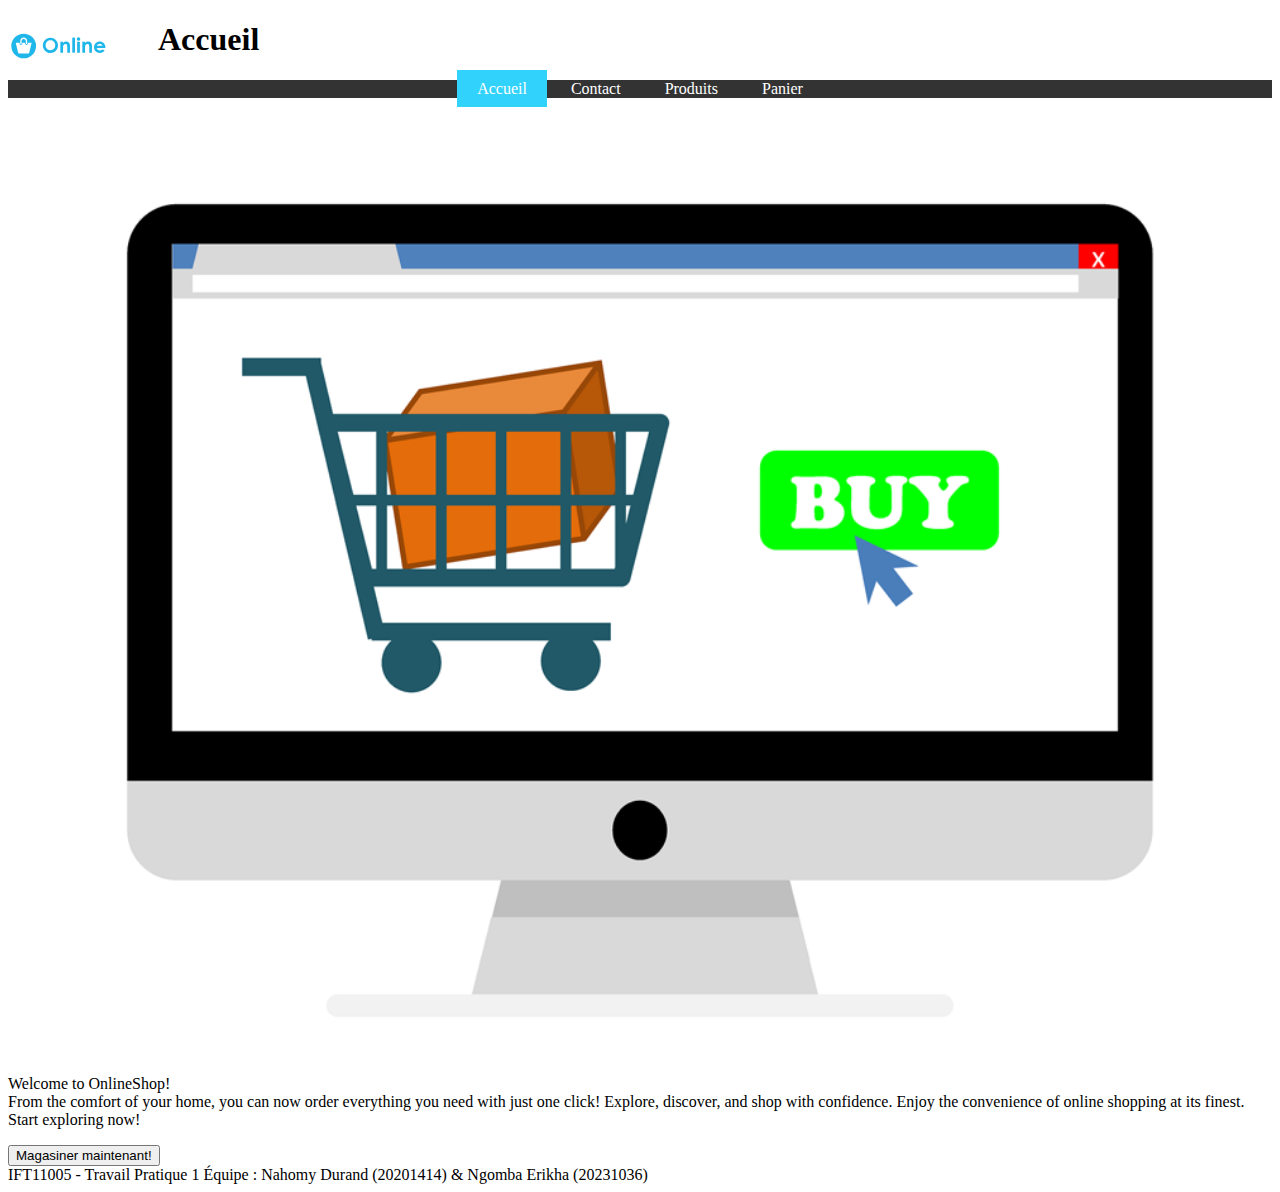
==== IFT1005/html/index.html @ 000116a7 "Fixed grammar + added home page text" ====
<!DOCTYPE html>
<html lang="fr">
<head>
  <meta charset="UTF-8">
  <title>OnlineShop - Accueil</title>
  <link rel="stylesheet" href="/IFT1005/css/style.css">
</head>

<body>

<!-- SHOP LOGO + PAGE TITLE-->
<header>
<h1>
  <img src="/IFT1005/assets/img/logo.svg" alt="Logo de OnlineShop" style="float:left;width:150px;height:50px;">
  Accueil</h1>
</header>

<!-- NAVIGATION BAR -->
<nav>
  <a class="active" href="index.html">Accueil</a>
  <a href="contact.html">Contact</a>
  <a href="products.html">Produits</a>
  <a href="shopping-cart.html">Panier</a>
</nav>
 
<!-- HOME PAGE -->
<main>
<img src="/IFT1005/assets/img/home.png" alt="Image d'accueil" style="width:100%;height:100%;margin-top:10px;">
<p> Welcome to OnlineShop! <br>
  From the comfort of your home, you can now order everything you need with just one click! Explore, discover, 
  and shop with confidence. Enjoy the convenience of online shopping at its finest. Start exploring now! </p>
<a href="products.html"> <button> Magasiner maintenant! </button> </a>
</main>

<footer>
IFT11005 - Travail Pratique 1
Équipe : Nahomy Durand (20201414) & Ngomba Erikha (20231036)
</footer>
  
</body>
</html>
---- IFT1005/css/style.css ----
nav {
    background-color: #333; /* Background color for the navigation bar */
    text-align: center; /* Center-align the links horizontally */
}

/* Style the navigation links */
nav a {
    text-decoration: none; /* Remove underline from links */
    color: #fff; /* Text color for links */
    padding: 10px 20px; /* Add some padding to the links for spacing */
}

/* Style the active link */
nav a.active {
    background-color: #31d2fb; /* Background color for the active link */
    color: #fff; /* Text color for the active link */
}
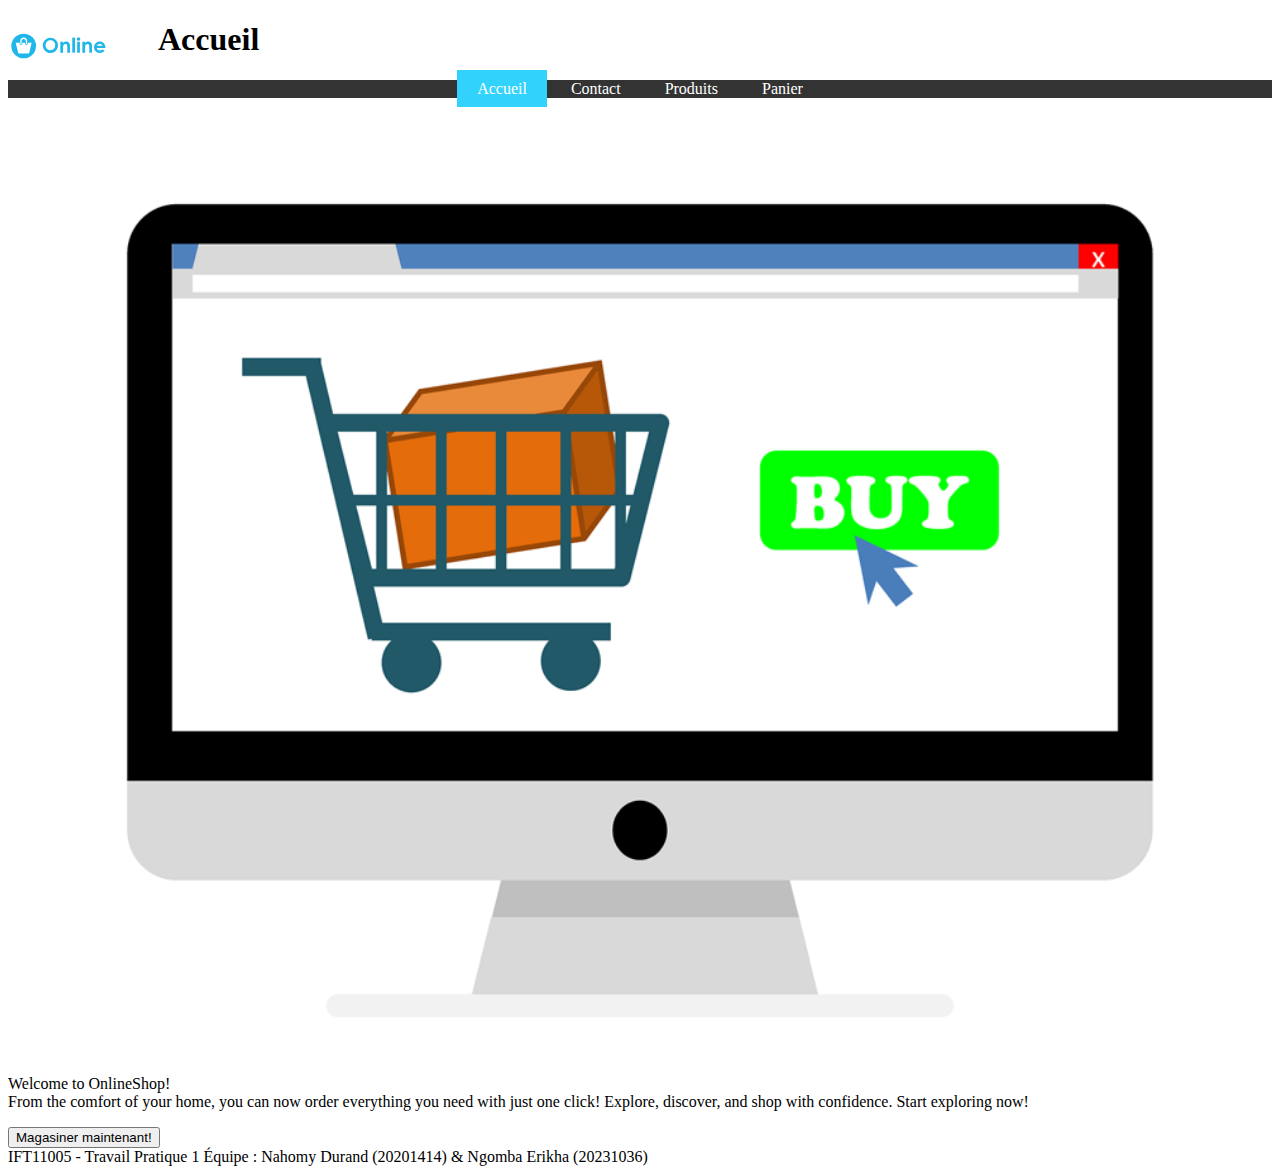
==== commit 1b6d94b0: "Added missing pages" ====
--- a/IFT1005/html/index.html
+++ b/IFT1005/html/index.html
@@ -28,7 +28,7 @@
 <img src="/IFT1005/assets/img/home.png" alt="Image d'accueil" style="width:100%;height:100%;margin-top:10px;">
 <p> Welcome to OnlineShop! <br>
   From the comfort of your home, you can now order everything you need with just one click! Explore, discover, 
-  and shop with confidence. Enjoy the convenience of online shopping at its finest. Start exploring now! </p>
+  and shop with confidence. Start exploring now! </p>
 <a href="products.html"> <button> Magasiner maintenant! </button> </a>
 </main>
 
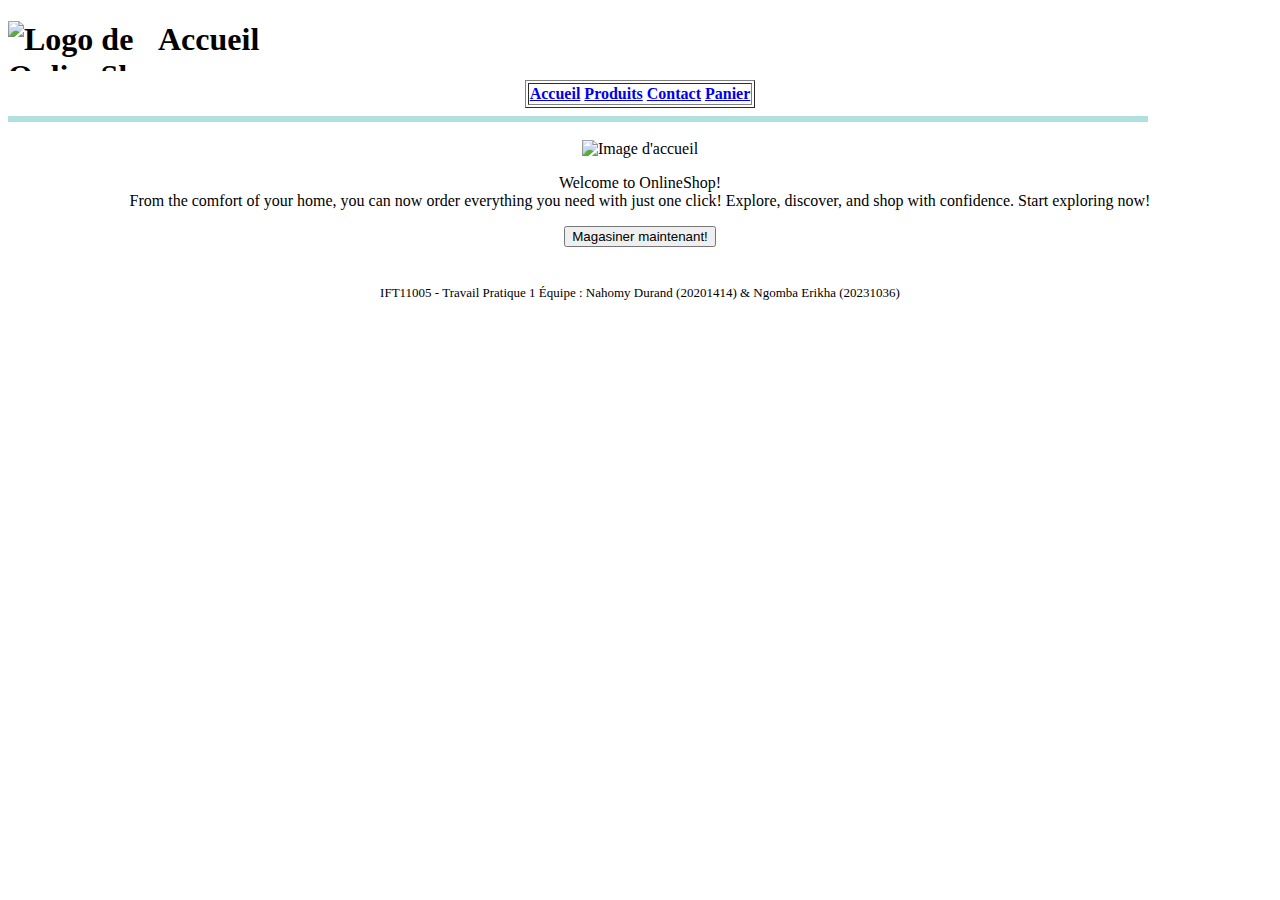
==== commit 020e14d5: "Fixed details" ====
--- a/IFT1005/html/index.html
+++ b/IFT1005/html/index.html
@@ -3,7 +3,6 @@
 <head>
   <meta charset="UTF-8">
   <title>OnlineShop - Accueil</title>
-  <link rel="stylesheet" href="/IFT1005/css/style.css">
 </head>
 
 <body>
@@ -11,31 +10,40 @@
 <!-- SHOP LOGO + PAGE TITLE-->
 <header>
 <h1>
-  <img src="/IFT1005/assets/img/logo.svg" alt="Logo de OnlineShop" style="float:left;width:150px;height:50px;">
-  Accueil</h1>
+<img src="/assets/img/logo.svg" alt="Logo de OnlineShop" style="float:left;width:150px;height:50px;">
+Accueil</h1>
 </header>
 
 <!-- NAVIGATION BAR -->
+<center>
 <nav>
-  <a class="active" href="index.html">Accueil</a>
-  <a href="contact.html">Contact</a>
-  <a href="products.html">Produits</a>
-  <a href="shopping-cart.html">Panier</a>
+  <table border="border">
+    <th>
+      <nav>
+        <a href="index.html">Accueil</a>
+        <a href="products.html">Produits</a>
+        <a href="contact.html">Contact</a>
+        <a href="shopping-cart.html">Panier</a> 
+      </nav>    
+    </th>
+  </table>
+  <hr size="6" width="90%" align="left" color="bleue">    
 </nav>
  
 <!-- HOME PAGE -->
 <main>
-<img src="/IFT1005/assets/img/home.png" alt="Image d'accueil" style="width:100%;height:100%;margin-top:10px;">
+<img src="/assets/img/home.png" alt="Image d'accueil" style="width:100%;height:100%;margin-top:10px;">
 <p> Welcome to OnlineShop! <br>
   From the comfort of your home, you can now order everything you need with just one click! Explore, discover, 
   and shop with confidence. Start exploring now! </p>
 <a href="products.html"> <button> Magasiner maintenant! </button> </a>
 </main>
 
-<footer>
-IFT11005 - Travail Pratique 1
-Équipe : Nahomy Durand (20201414) & Ngomba Erikha (20231036)
-</footer>
+<footer align="center"> <font size="-1"> <br> <br>
+  IFT11005 - Travail Pratique 1
+  Équipe : Nahomy Durand (20201414) & Ngomba Erikha (20231036)
+  </font> </footer>
+</center>
   
 </body>
 </html>
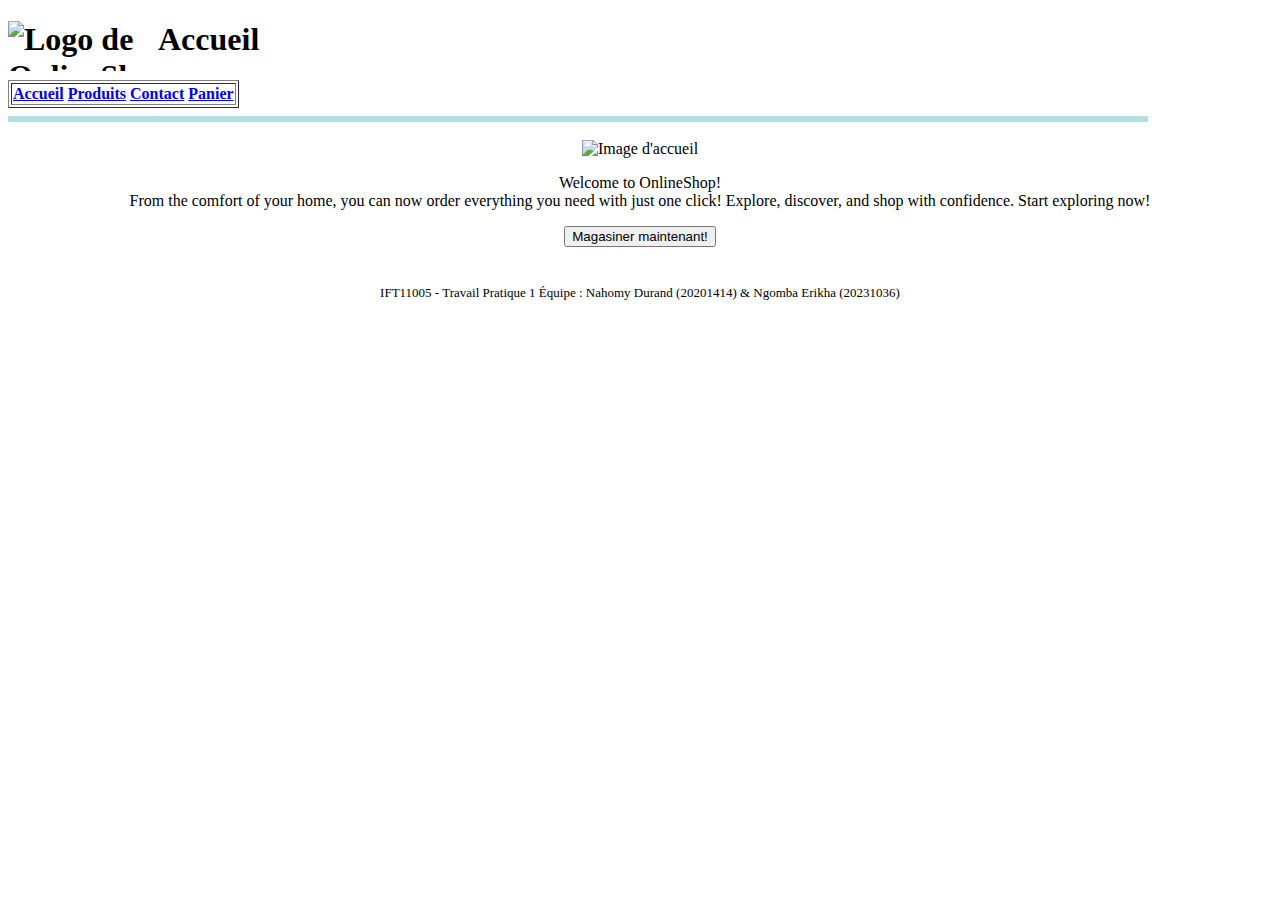
==== commit 77650338: "Added more comments + fixed IDs" ====
--- a/IFT1005/html/index.html
+++ b/IFT1005/html/index.html
@@ -15,7 +15,6 @@
 </header>
 
 <!-- NAVIGATION BAR -->
-<center>
 <nav>
   <table border="border">
     <th>
@@ -31,6 +30,7 @@
 </nav>
  
 <!-- HOME PAGE -->
+<center>  
 <main>
 <img src="/assets/img/home.png" alt="Image d'accueil" style="width:100%;height:100%;margin-top:10px;">
 <p> Welcome to OnlineShop! <br>
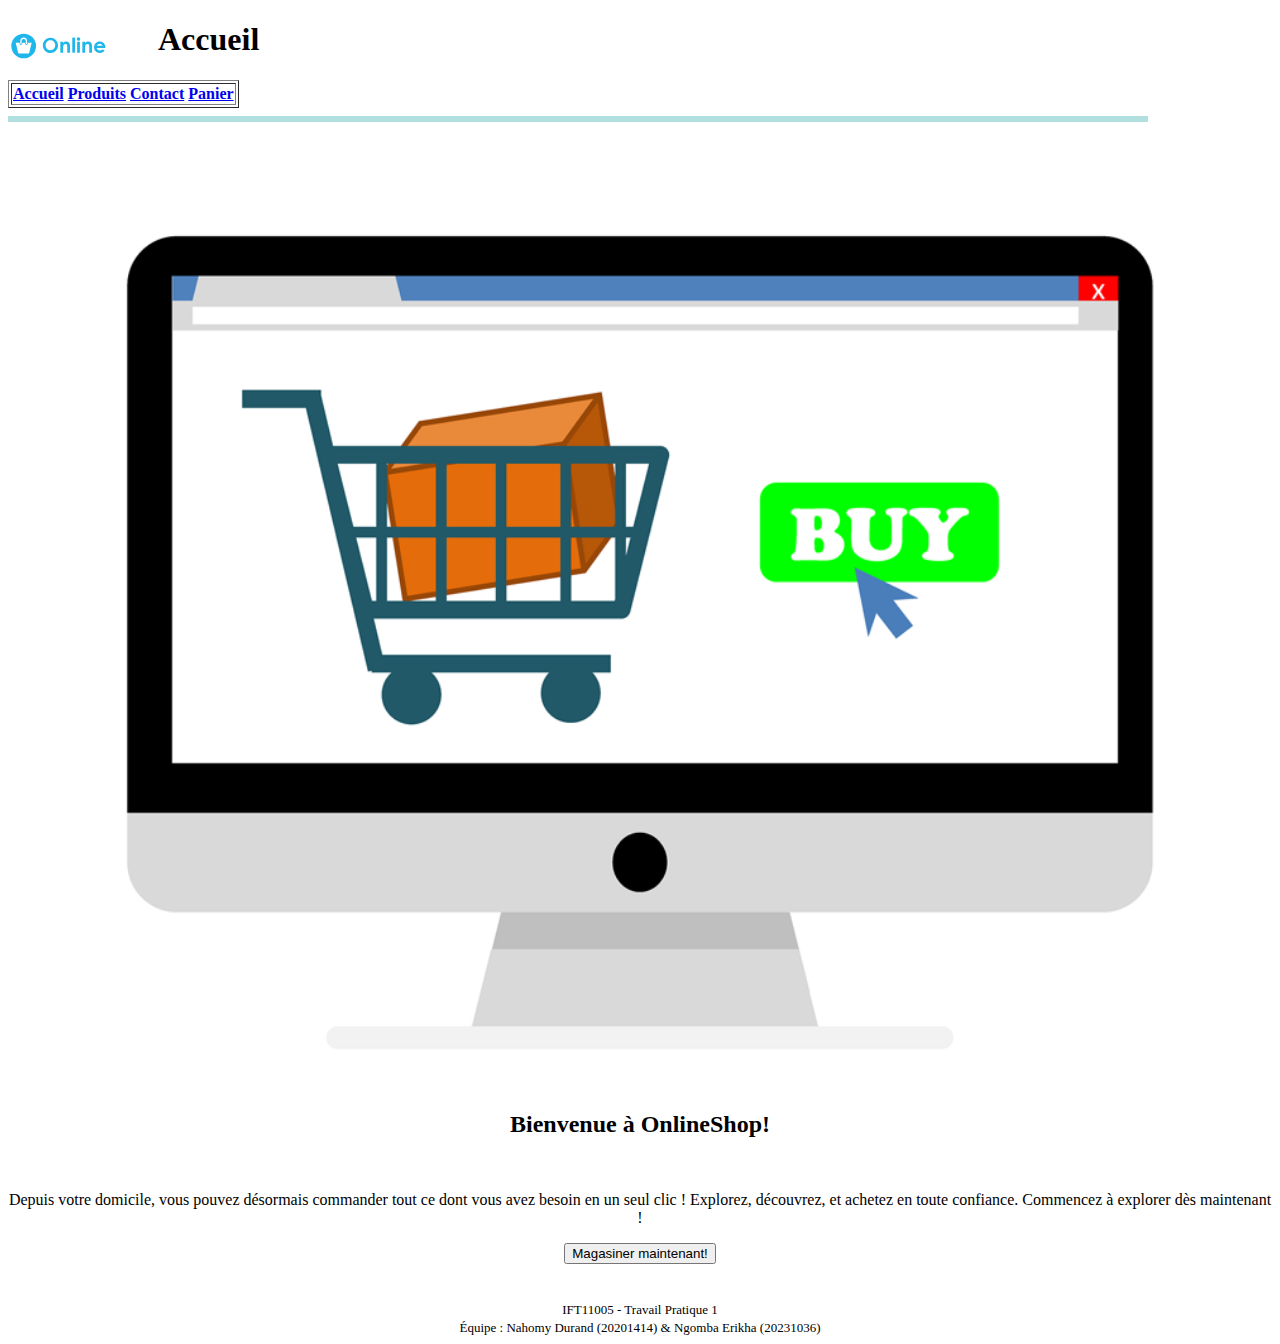
==== commit e9e07a27: "Fixed English to French" ====
--- a/IFT1005/html/index.html
+++ b/IFT1005/html/index.html
@@ -10,7 +10,7 @@
 <!-- SHOP LOGO + PAGE TITLE-->
 <header>
 <h1>
-<img src="/assets/img/logo.svg" alt="Logo de OnlineShop" style="float:left;width:150px;height:50px;">
+<img src="/IFT1005/assets/img/logo.svg" alt="Logo de OnlineShop" style="float:left;width:150px;height:50px;">
 Accueil</h1>
 </header>
 
@@ -32,16 +32,16 @@
 <!-- HOME PAGE -->
 <center>  
 <main>
-<img src="/assets/img/home.png" alt="Image d'accueil" style="width:100%;height:100%;margin-top:10px;">
-<p> Welcome to OnlineShop! <br>
-  From the comfort of your home, you can now order everything you need with just one click! Explore, discover, 
-  and shop with confidence. Start exploring now! </p>
+<img src="/IFT1005/assets/img/home.png" alt="Image d'accueil" style="width:100%;height:100%;margin-top:10px;">
+<h2> Bienvenue à OnlineShop! </h2><br>
+  <p>Depuis votre domicile, vous pouvez désormais commander tout ce dont vous avez besoin en un seul 
+  clic ! Explorez, découvrez, et achetez en toute confiance. Commencez à explorer dès maintenant ! </p>
 <a href="products.html"> <button> Magasiner maintenant! </button> </a>
 </main>
 
 <footer align="center"> <font size="-1"> <br> <br>
   IFT11005 - Travail Pratique 1
-  Équipe : Nahomy Durand (20201414) & Ngomba Erikha (20231036)
+  <br> Équipe : Nahomy Durand (20201414) & Ngomba Erikha (20231036)
   </font> </footer>
 </center>
   
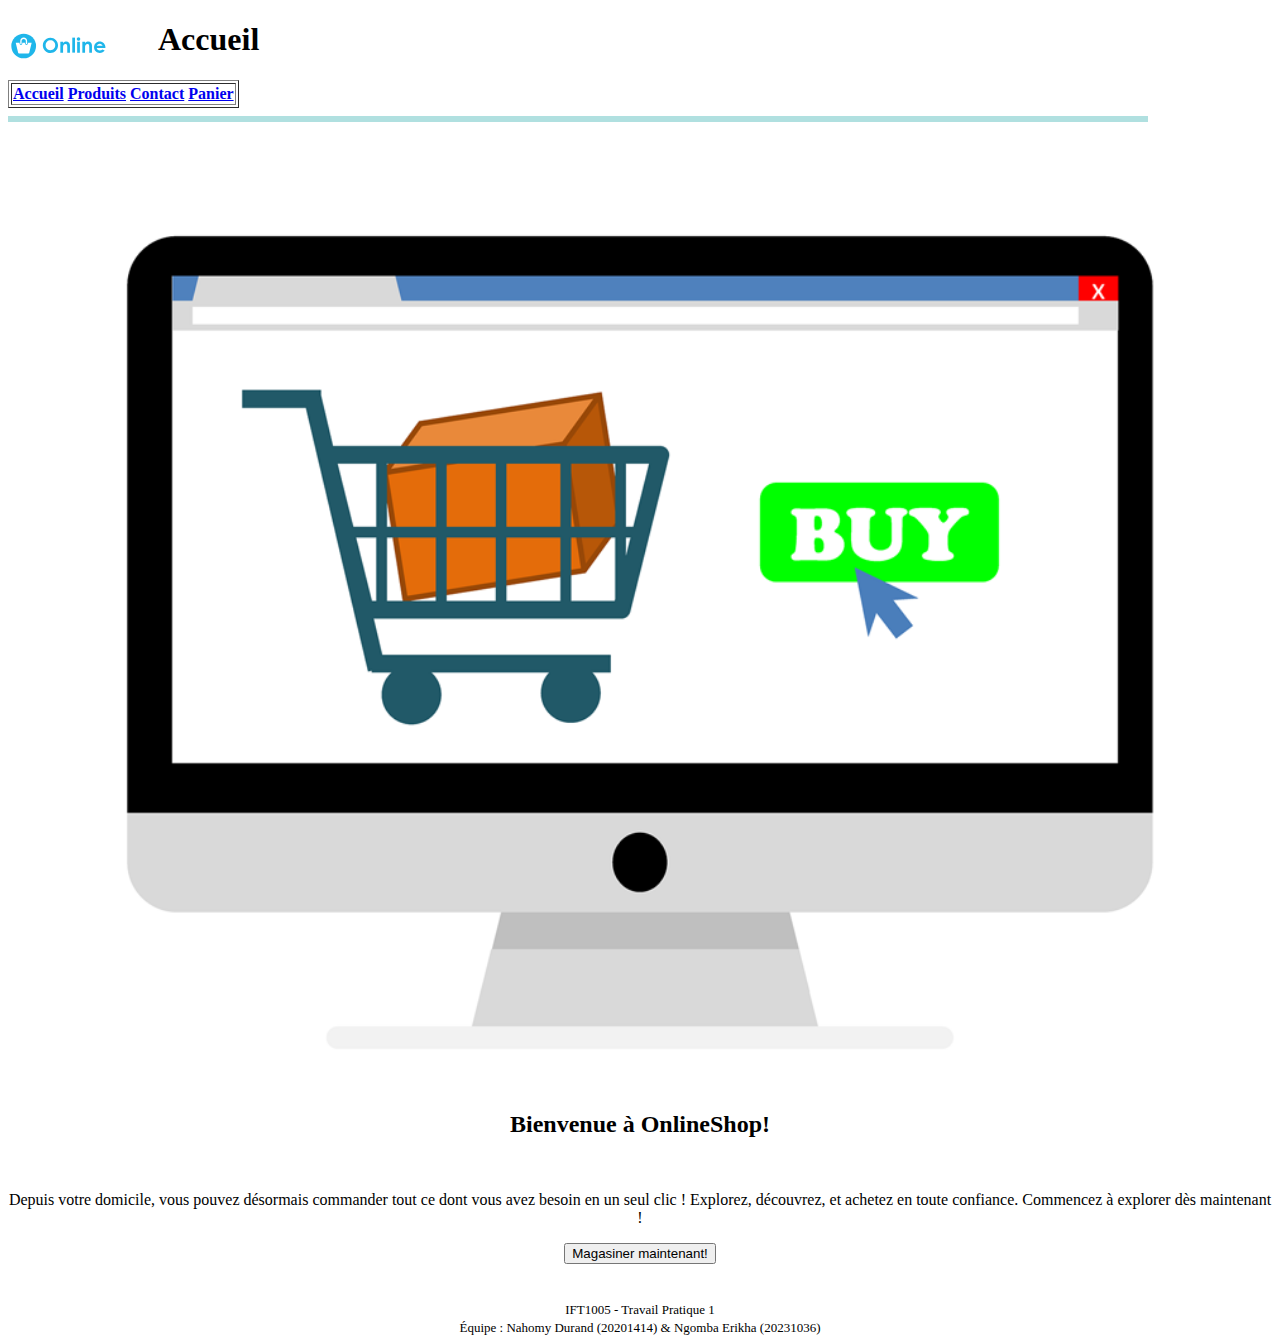
==== commit f6a69b0e: "Fixed details" ====
--- a/IFT1005/html/index.html
+++ b/IFT1005/html/index.html
@@ -40,7 +40,7 @@
 </main>
 
 <footer align="center"> <font size="-1"> <br> <br>
-  IFT11005 - Travail Pratique 1
+  IFT1005 - Travail Pratique 1
   <br> Équipe : Nahomy Durand (20201414) & Ngomba Erikha (20231036)
   </font> </footer>
 </center>
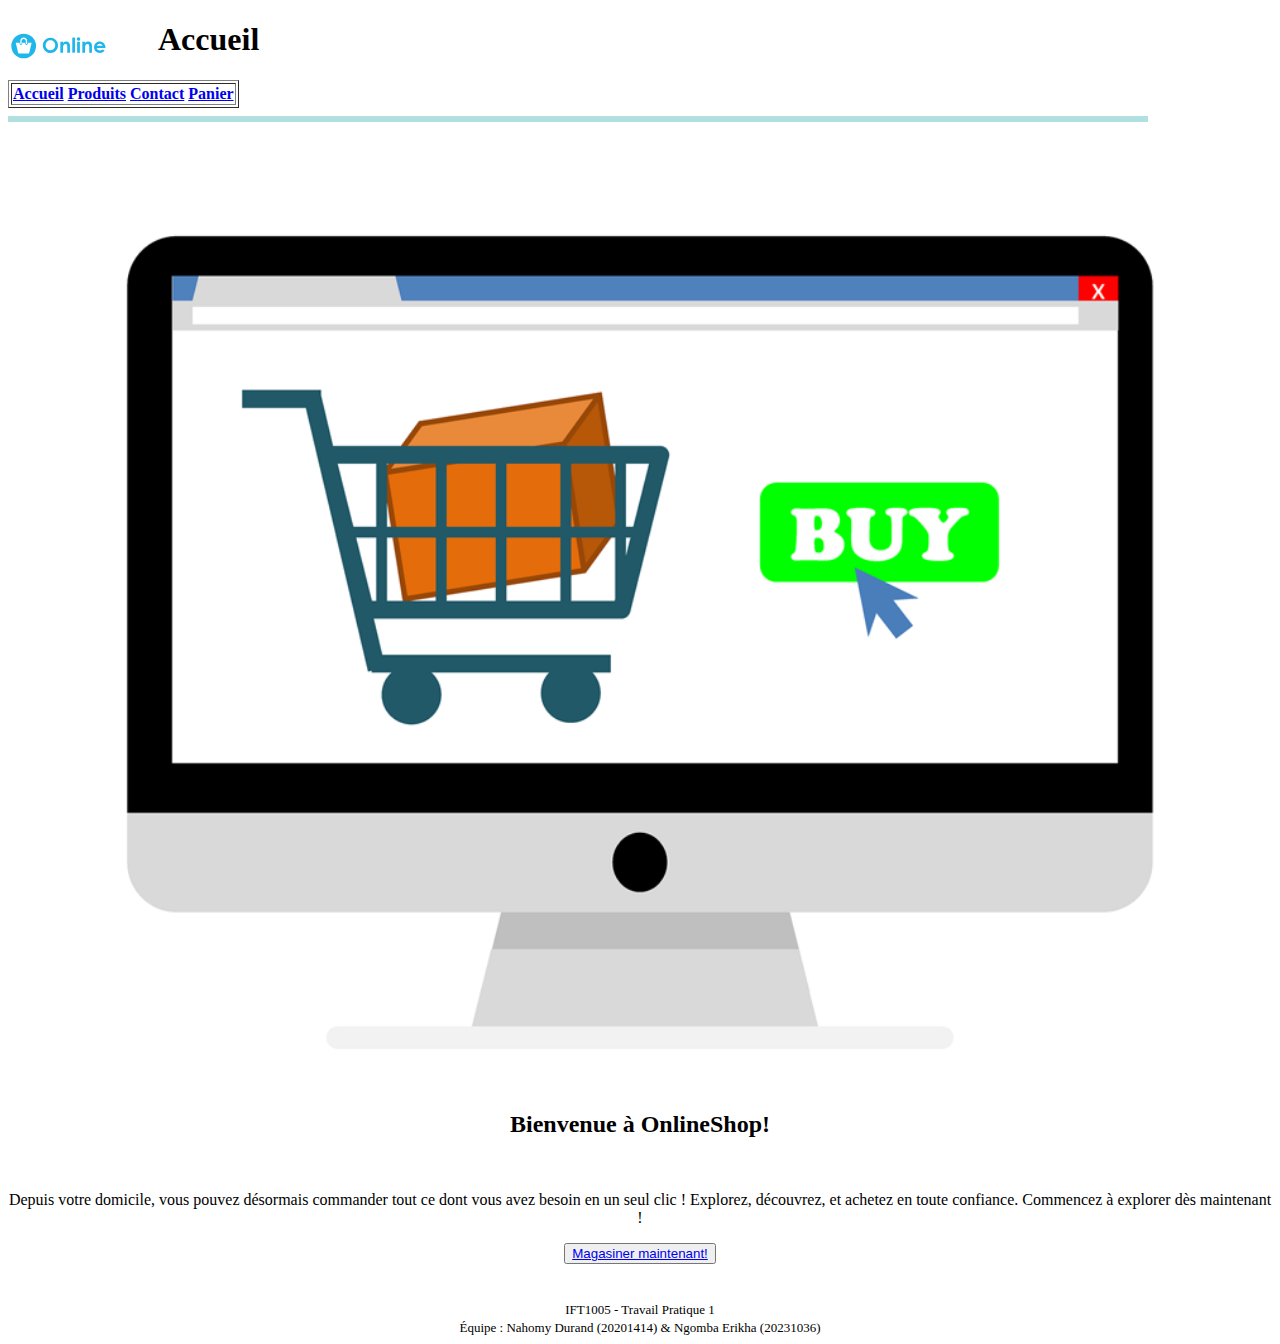
==== commit 915966f2: "validated HTML" ====
--- a/IFT1005/html/index.html
+++ b/IFT1005/html/index.html
@@ -22,9 +22,9 @@
         <a href="index.html">Accueil</a>
         <a href="products.html">Produits</a>
         <a href="contact.html">Contact</a>
-        <a href="shopping-cart.html">Panier</a> 
-      </nav>    
-    </th>
+        <a href="shopping-cart.html">Panier</a>   
+     </th>
+    </nav>  
   </table>
   <hr size="6" width="90%" align="left" color="bleue">    
 </nav>
@@ -36,10 +36,10 @@
 <h2> Bienvenue à OnlineShop! </h2><br>
   <p>Depuis votre domicile, vous pouvez désormais commander tout ce dont vous avez besoin en un seul 
   clic ! Explorez, découvrez, et achetez en toute confiance. Commencez à explorer dès maintenant ! </p>
-<a href="products.html"> <button> Magasiner maintenant! </button> </a>
+  <button> <a href="products.html"> Magasiner maintenant! </a> </button>
 </main>
 
-<footer align="center"> <font size="-1"> <br> <br>
+<footer> <font size="-1"> <br> <br>
   IFT1005 - Travail Pratique 1
   <br> Équipe : Nahomy Durand (20201414) & Ngomba Erikha (20231036)
   </font> </footer>
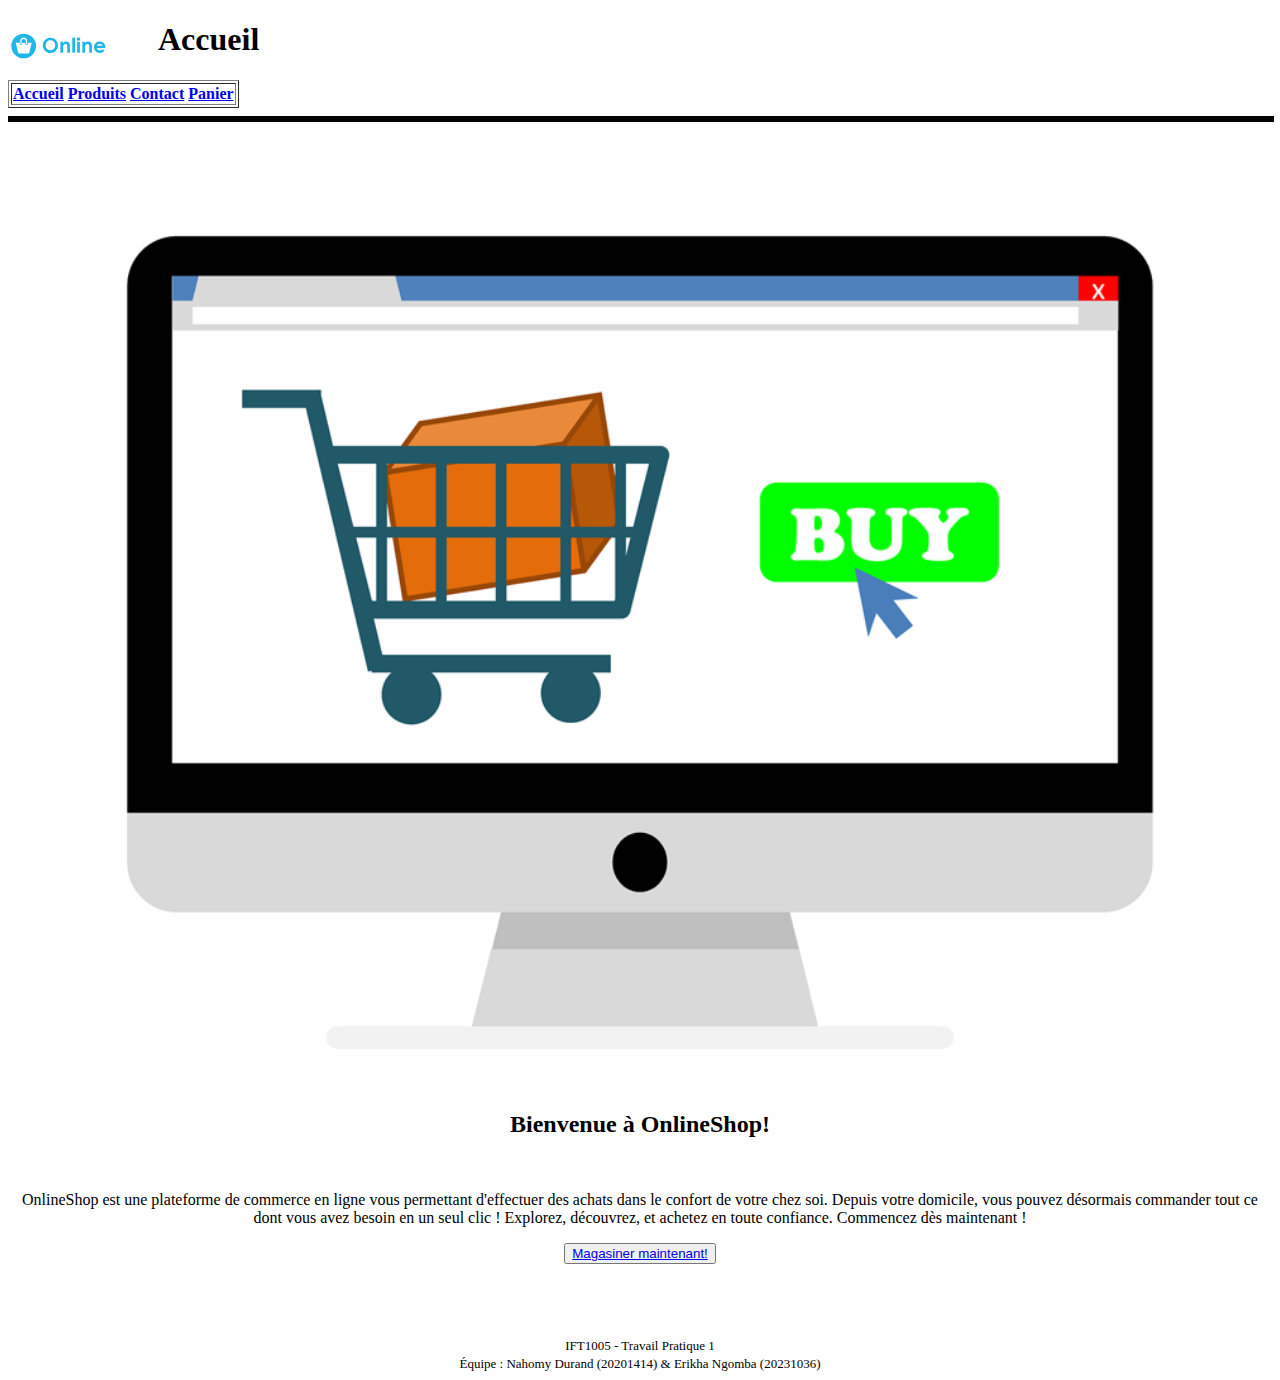
==== commit 939293ef: "Final details" ====
--- a/IFT1005/html/index.html
+++ b/IFT1005/html/index.html
@@ -1,10 +1,11 @@
+<!-- Nahomy Durand (20201414) & Erikha Ngomba (20231036) -->
+
 <!DOCTYPE html>
 <html lang="fr">
 <head>
   <meta charset="UTF-8">
   <title>OnlineShop - Accueil</title>
 </head>
-
 <body>
 
 <!-- SHOP LOGO + PAGE TITLE-->
@@ -17,32 +18,31 @@
 <!-- NAVIGATION BAR -->
 <nav>
   <table border="border">
-    <th>
-      <nav>
+    <tr><th>
         <a href="index.html">Accueil</a>
         <a href="products.html">Produits</a>
         <a href="contact.html">Contact</a>
         <a href="shopping-cart.html">Panier</a>   
-     </th>
-    </nav>  
+     </th></tr> 
   </table>
-  <hr size="6" width="90%" align="left" color="bleue">    
+  <hr size="6" width="100%" align="center" color="#000000">    
 </nav>
  
 <!-- HOME PAGE -->
 <center>  
-<main>
+<main class="homePage">
 <img src="/IFT1005/assets/img/home.png" alt="Image d'accueil" style="width:100%;height:100%;margin-top:10px;">
 <h2> Bienvenue à OnlineShop! </h2><br>
-  <p>Depuis votre domicile, vous pouvez désormais commander tout ce dont vous avez besoin en un seul 
-  clic ! Explorez, découvrez, et achetez en toute confiance. Commencez à explorer dès maintenant ! </p>
+  <p> OnlineShop est une plateforme de commerce en ligne vous permettant d'effectuer des achats dans le confort 
+    de votre chez soi. Depuis votre domicile, vous pouvez désormais commander tout ce dont vous avez besoin en un seul 
+  clic ! Explorez, découvrez, et achetez en toute confiance. Commencez dès maintenant ! </p>
   <button> <a href="products.html"> Magasiner maintenant! </a> </button>
 </main>
 
-<footer> <font size="-1"> <br> <br>
-  IFT1005 - Travail Pratique 1
-  <br> Équipe : Nahomy Durand (20201414) & Ngomba Erikha (20231036)
-  </font> </footer>
+<footer> <font size="-1"> <br> <br> <br> <br> 
+IFT1005 - Travail Pratique 1
+<br> Équipe : Nahomy Durand (20201414) & Erikha Ngomba (20231036)
+</font> </footer>
 </center>
   
 </body>
